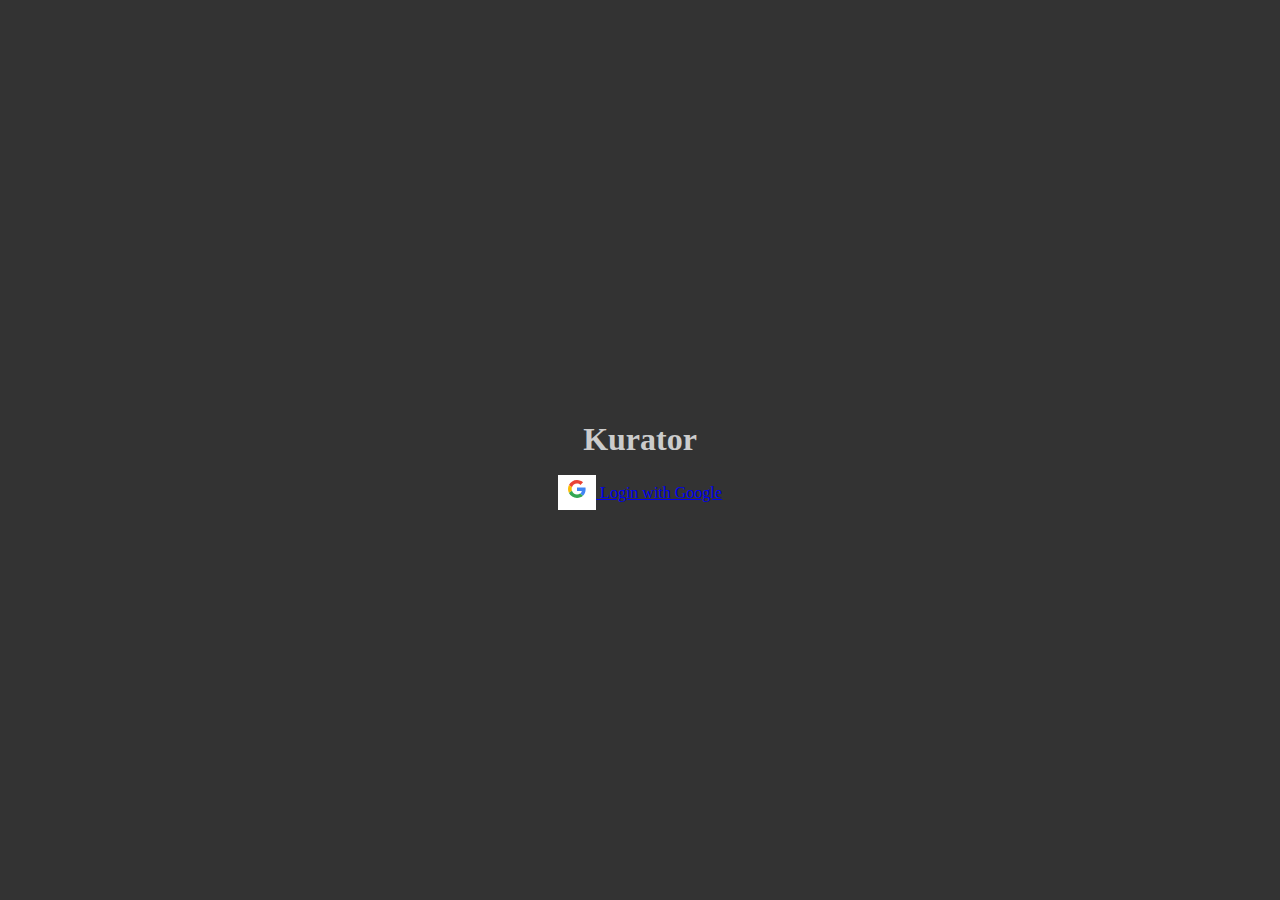
==== kurator_backend/kurator/templates/login.html @ dd5f3380 "Step 1 of migration done" ====
<!DOCTYPE html>
<html>
<head>
    <link href="https://cdn.jsdelivr.net/npm/bootstrap@5.2.1/dist/css/bootstrap.min.css" rel="stylesheet" integrity="sha384-iYQeCzEYFbKjA/T2uDLTpkwGzCiq6soy8tYaI1GyVh/UjpbCx/TYkiZhlZB6+fzT" crossorigin="anonymous">
    <script src="https://cdn.jsdelivr.net/npm/bootstrap@5.2.1/dist/js/bootstrap.bundle.min.js" integrity="sha384-u1OknCvxWvY5kfmNBILK2hRnQC3Pr17a+RTT6rIHI7NnikvbZlHgTPOOmMi466C8" crossorigin="anonymous"></script>

    <style>
        body {
            background: #333;
        }
        #main {
            width: 300px;
            height: 100px;
            text-align: center;
            color: #ccc;
            
            position: absolute;
            top:0;
            bottom: 0;
            left: 0;
            right: 0;
            
            margin: auto;
        }
    </style>
</head>
<body>
    <div id="main">
        <div>
            <h1 style="cursor: default; user-select: none;">Kurator</h1>
        </div>
        <div>
            <div>
                <a href="/login/google" class="btn btn-primary">
                    <span style="background:white; padding: 9px 10px"><svg version="1.1" xmlns="http://www.w3.org/2000/svg" width="18px" height="18px" viewBox="0 0 48 48" class="abcRioButtonSvg"><g><path fill="#EA4335" d="M24 9.5c3.54 0 6.71 1.22 9.21 3.6l6.85-6.85C35.9 2.38 30.47 0 24 0 14.62 0 6.51 5.38 2.56 13.22l7.98 6.19C12.43 13.72 17.74 9.5 24 9.5z"></path><path fill="#4285F4" d="M46.98 24.55c0-1.57-.15-3.09-.38-4.55H24v9.02h12.94c-.58 2.96-2.26 5.48-4.78 7.18l7.73 6c4.51-4.18 7.09-10.36 7.09-17.65z"></path><path fill="#FBBC05" d="M10.53 28.59c-.48-1.45-.76-2.99-.76-4.59s.27-3.14.76-4.59l-7.98-6.19C.92 16.46 0 20.12 0 24c0 3.88.92 7.54 2.56 10.78l7.97-6.19z"></path><path fill="#34A853" d="M24 48c6.48 0 11.93-2.13 15.89-5.81l-7.73-6c-2.15 1.45-4.92 2.3-8.16 2.3-6.26 0-11.57-4.22-13.47-9.91l-7.98 6.19C6.51 42.62 14.62 48 24 48z"></path><path fill="none" d="M0 0h48v48H0z"></path></g></svg></span>
                    Login with Google
                </a>
            </div>
        </div>
    </div>
</html>
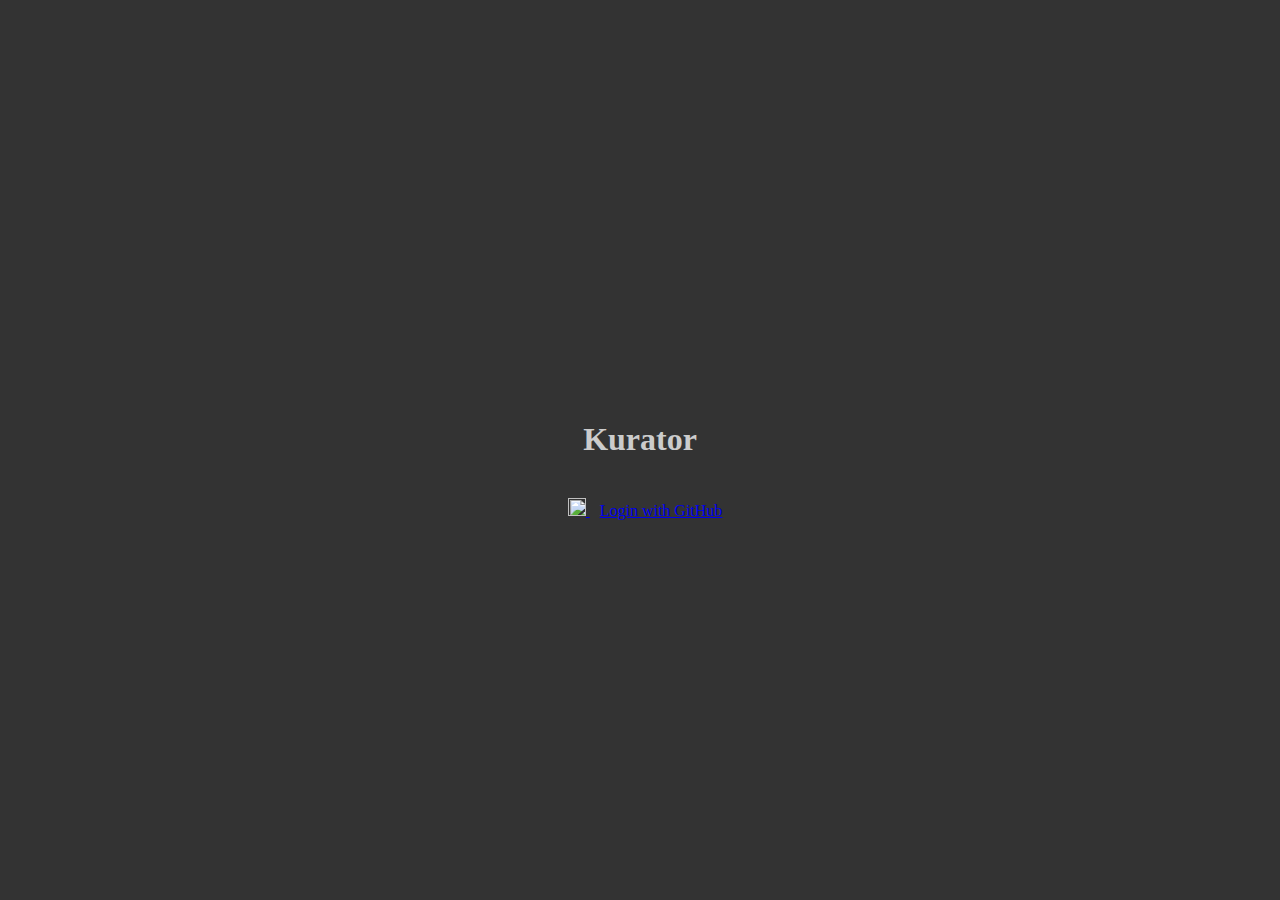
==== commit 5cb16ca0: "Enable TLS (optionally)" ====
--- a/kurator_backend/kurator/templates/login.html
+++ b/kurator_backend/kurator/templates/login.html
@@ -1,41 +1,76 @@
 <!DOCTYPE html>
 <html>
+
 <head>
-    <link href="https://cdn.jsdelivr.net/npm/bootstrap@5.2.1/dist/css/bootstrap.min.css" rel="stylesheet" integrity="sha384-iYQeCzEYFbKjA/T2uDLTpkwGzCiq6soy8tYaI1GyVh/UjpbCx/TYkiZhlZB6+fzT" crossorigin="anonymous">
-    <script src="https://cdn.jsdelivr.net/npm/bootstrap@5.2.1/dist/js/bootstrap.bundle.min.js" integrity="sha384-u1OknCvxWvY5kfmNBILK2hRnQC3Pr17a+RTT6rIHI7NnikvbZlHgTPOOmMi466C8" crossorigin="anonymous"></script>
+    <link href="https://cdn.jsdelivr.net/npm/bootstrap@5.2.1/dist/css/bootstrap.min.css" rel="stylesheet"
+        integrity="sha384-iYQeCzEYFbKjA/T2uDLTpkwGzCiq6soy8tYaI1GyVh/UjpbCx/TYkiZhlZB6+fzT" crossorigin="anonymous">
+    <script src="https://cdn.jsdelivr.net/npm/bootstrap@5.2.1/dist/js/bootstrap.bundle.min.js"
+        integrity="sha384-u1OknCvxWvY5kfmNBILK2hRnQC3Pr17a+RTT6rIHI7NnikvbZlHgTPOOmMi466C8"
+        crossorigin="anonymous"></script>
 
     <style>
         body {
             background: #333;
         }
+
         #main {
             width: 300px;
             height: 100px;
             text-align: center;
             color: #ccc;
-            
+
             position: absolute;
-            top:0;
+            top: 0;
             bottom: 0;
             left: 0;
             right: 0;
-            
+
             margin: auto;
         }
     </style>
 </head>
+
 <body>
     <div id="main">
         <div>
             <h1 style="cursor: default; user-select: none;">Kurator</h1>
+            <br />
         </div>
         <div>
+            <!-- <div>
+                <a href="/login/google" class="btn btn-primary">
+                    <span style="background:white; padding: 9px 10px"><svg version="1.1" xmlns="http://www.w3.org/2000/svg" width="18px"
+                            height="18px" viewBox="0 0 48 48" class="abcRioButtonSvg">
+                            <g>
+                                <path fill="#EA4335"
+                                    d="M24 9.5c3.54 0 6.71 1.22 9.21 3.6l6.85-6.85C35.9 2.38 30.47 0 24 0 14.62 0 6.51 5.38 2.56 13.22l7.98 6.19C12.43 13.72 17.74 9.5 24 9.5z">
+                                </path>
+                                <path fill="#4285F4"
+                                    d="M46.98 24.55c0-1.57-.15-3.09-.38-4.55H24v9.02h12.94c-.58 2.96-2.26 5.48-4.78 7.18l7.73 6c4.51-4.18 7.09-10.36 7.09-17.65z">
+                                </path>
+                                <path fill="#FBBC05"
+                                    d="M10.53 28.59c-.48-1.45-.76-2.99-.76-4.59s.27-3.14.76-4.59l-7.98-6.19C.92 16.46 0 20.12 0 24c0 3.88.92 7.54 2.56 10.78l7.97-6.19z">
+                                </path>
+                                <path fill="#34A853"
+                                    d="M24 48c6.48 0 11.93-2.13 15.89-5.81l-7.73-6c-2.15 1.45-4.92 2.3-8.16 2.3-6.26 0-11.57-4.22-13.47-9.91l-7.98 6.19C6.51 42.62 14.62 48 24 48z">
+                                </path>
+                                <path fill="none" d="M0 0h48v48H0z"></path>
+                            </g>
+                        </svg></span>
+                    Login with Google
+                </a>
+            </div>
+            <br /> -->
             <div>
-                <a href="/login/google" class="btn btn-primary">
-                    <span style="background:white; padding: 9px 10px"><svg version="1.1" xmlns="http://www.w3.org/2000/svg" width="18px" height="18px" viewBox="0 0 48 48" class="abcRioButtonSvg"><g><path fill="#EA4335" d="M24 9.5c3.54 0 6.71 1.22 9.21 3.6l6.85-6.85C35.9 2.38 30.47 0 24 0 14.62 0 6.51 5.38 2.56 13.22l7.98 6.19C12.43 13.72 17.74 9.5 24 9.5z"></path><path fill="#4285F4" d="M46.98 24.55c0-1.57-.15-3.09-.38-4.55H24v9.02h12.94c-.58 2.96-2.26 5.48-4.78 7.18l7.73 6c4.51-4.18 7.09-10.36 7.09-17.65z"></path><path fill="#FBBC05" d="M10.53 28.59c-.48-1.45-.76-2.99-.76-4.59s.27-3.14.76-4.59l-7.98-6.19C.92 16.46 0 20.12 0 24c0 3.88.92 7.54 2.56 10.78l7.97-6.19z"></path><path fill="#34A853" d="M24 48c6.48 0 11.93-2.13 15.89-5.81l-7.73-6c-2.15 1.45-4.92 2.3-8.16 2.3-6.26 0-11.57-4.22-13.47-9.91l-7.98 6.19C6.51 42.62 14.62 48 24 48z"></path><path fill="none" d="M0 0h48v48H0z"></path></g></svg></span>
-                    Login with Google
+                <a href="/login/github" class="btn btn-primary">
+                    <span style="padding: 9px 10px">
+                        <img src="/static/GitHub-Mark-64px.png"
+                            style="width: 18px; height: 18px; margin: 0 auto;" />
+                    </span>
+                    Login with GitHub
                 </a>
             </div>
         </div>
     </div>
-</html>+
+</html>
